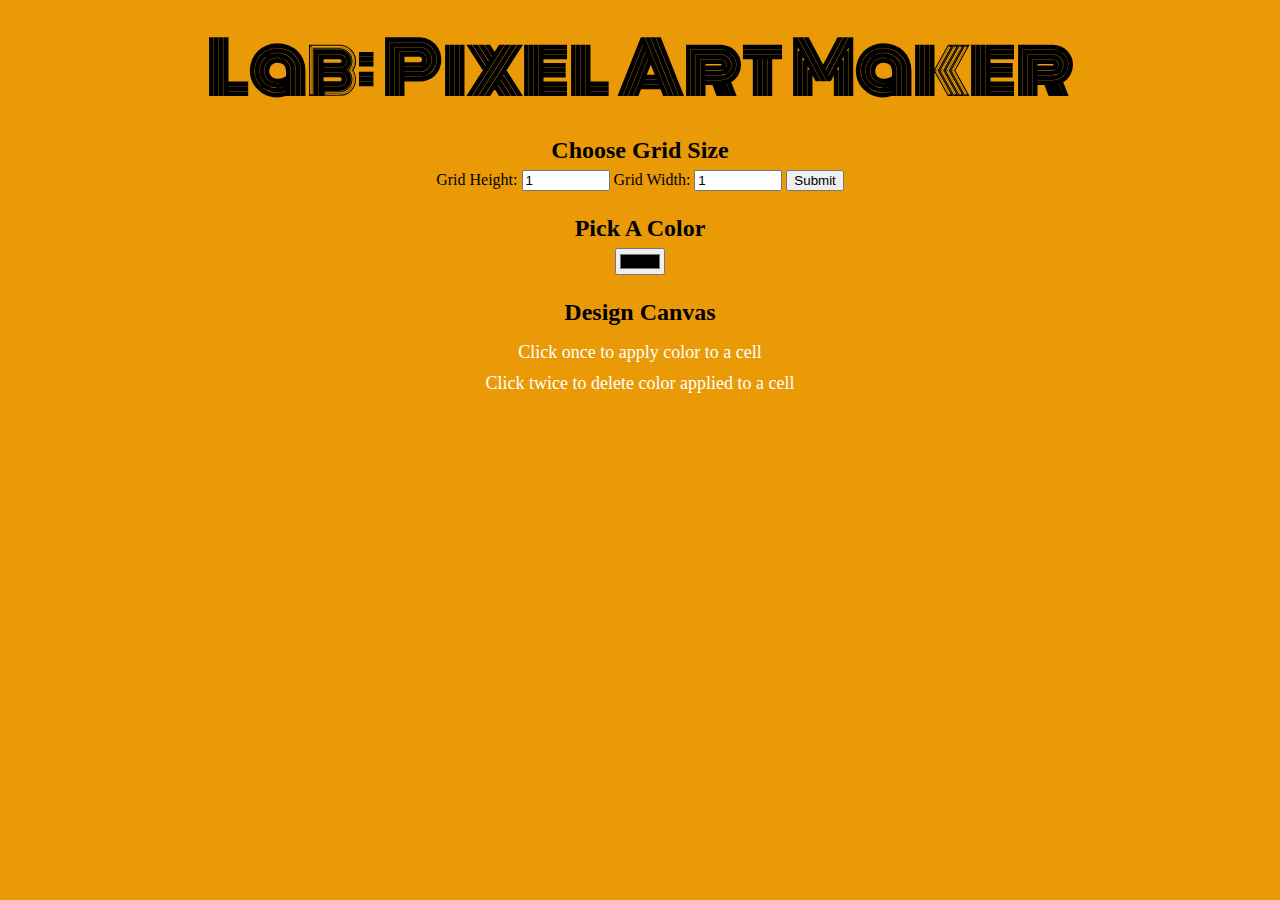
==== project-pixel-art-maker-starter-ALC/index.htm @ 4d95fd56 "First commit" ====
<!DOCTYPE html>
<html>

<head>
    <meta charset="utf-8">
    <title>Pixel Art Maker!</title>
    <link rel="stylesheet" href="https://fonts.googleapis.com/css?family=Monoton">
    <link rel="stylesheet" href="styles.css">
    <script src="https://cdnjs.cloudflare.com/ajax/libs/jquery/1.11.2/jquery.min.js" type="text/javascript"></script>
</head>

<body>
    <h1>Lab: Pixel Art Maker</h1>

    <h2>Choose Grid Size</h2>
    <form id="sizePicker">
        Grid Height:
        <input type="number" id="inputHeight" name="height" min="1" value="1"> Grid Width:
        <input type="number" id="inputWeight" name="width" min="1" value="1">
        <input type="submit">
    </form>

    <h2>Pick A Color</h2>
    <input type="color" id="colorPicker">

    <h2>Design Canvas</h2>
    <table id="pixelCanvas"></table>
    <p>Click once to apply color to a cell</p>
    <p>Click twice to delete color applied to a cell</p>

    <script src="designs.js"></script>
</body>

</html>
---- project-pixel-art-maker-starter-ALC/styles.css ----
body {
    text-align: center;
    background-color: rgb(233, 154, 6);
}

h1 {
    font-family: Monoton;
    font-size: 70px;
    margin: 0.2em;
}

h2 {
    margin: 1em 0 0.25em;
}

h2:first-of-type {
    margin-top: 0.5em;
}

table,
tr,
td {
    border: 1px solid rgb(54, 61, 55);
}

table {
    border-collapse: collapse;
    margin: 0 auto;
}

tr {
    height: 20px;
}

td {
    width: 20px;
}

input[type=number] {
    width: 6em;
}

p {
    margin: 10px;
    font-weight: lighter;
    font-size: 18px;
    color: #fff;
}
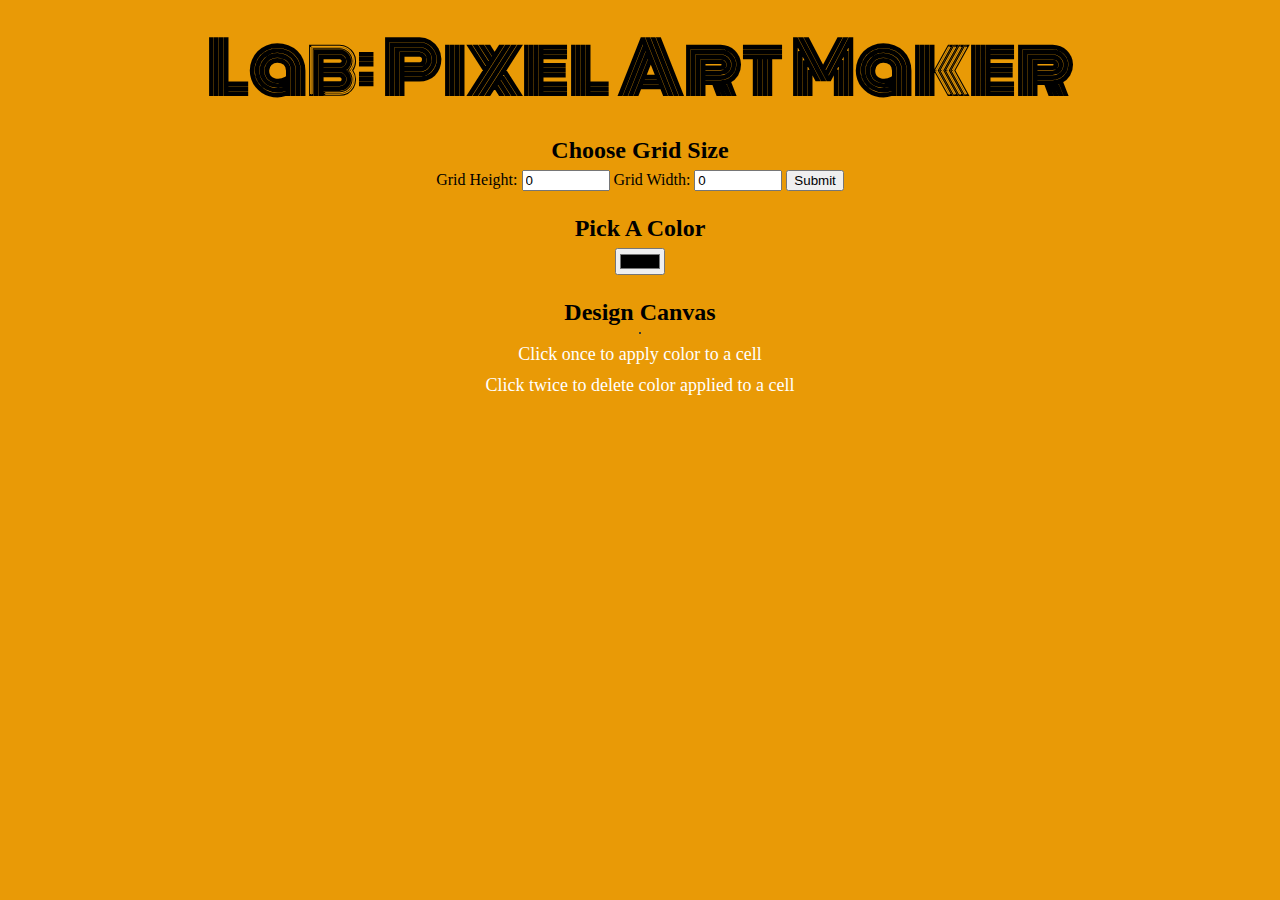
==== commit 471c6d25: "Removed border collapse" ====
--- a/project-pixel-art-maker-starter-ALC/index.htm
+++ b/project-pixel-art-maker-starter-ALC/index.htm
@@ -15,8 +15,8 @@
     <h2>Choose Grid Size</h2>
     <form id="sizePicker">
         Grid Height:
-        <input type="number" id="inputHeight" name="height" min="1" value="1"> Grid Width:
-        <input type="number" id="inputWeight" name="width" min="1" value="1">
+        <input type="number" id="inputHeight" name="height" min="1" value="0"> Grid Width:
+        <input type="number" id="inputWeight" name="width" min="1" value="0">
         <input type="submit">
     </form>
 
--- a/project-pixel-art-maker-starter-ALC/styles.css
+++ b/project-pixel-art-maker-starter-ALC/styles.css
@@ -24,7 +24,7 @@
 }
 
 table {
-    border-collapse: collapse;
+    /* border-collapse: collapse; */
     margin: 0 auto;
 }
 
